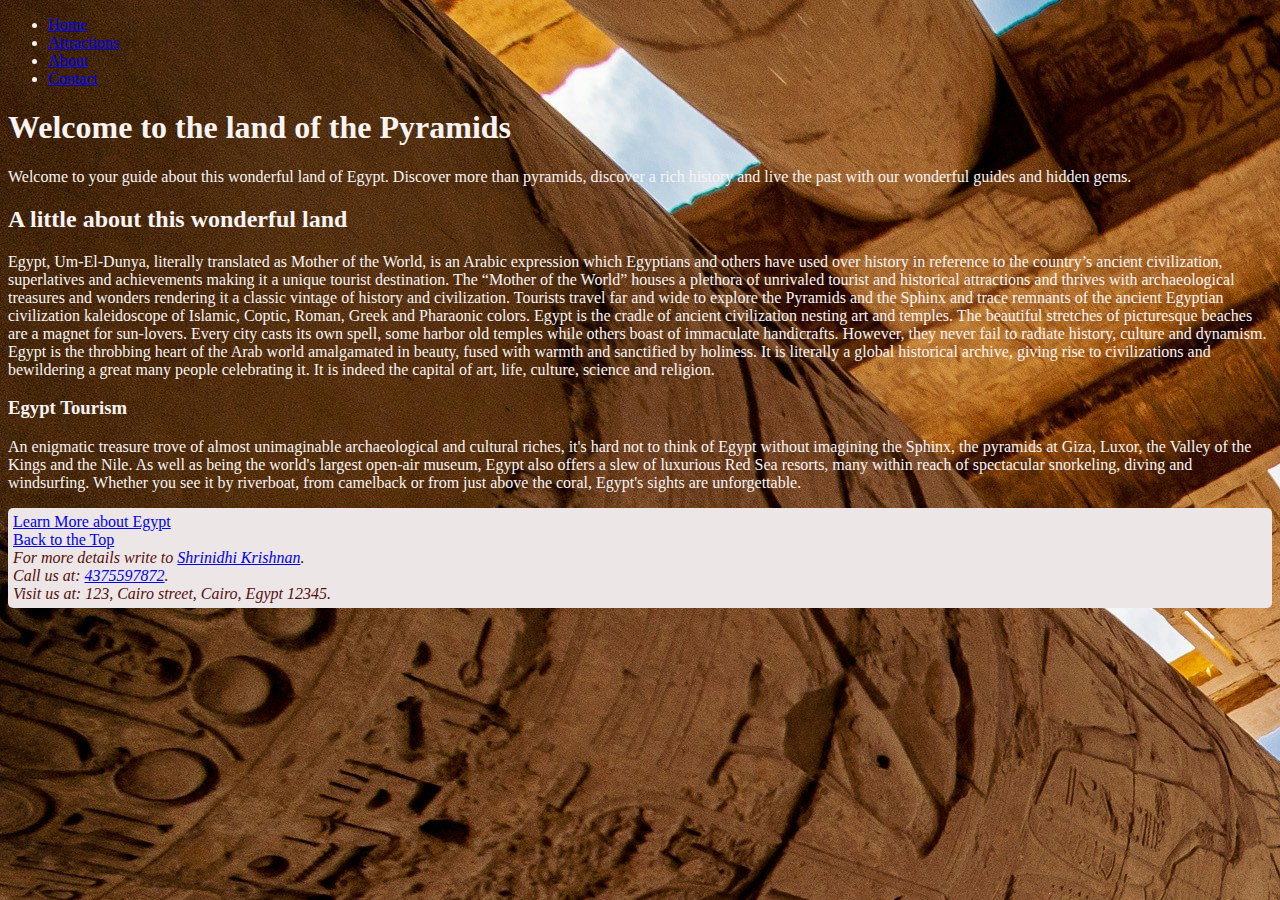
==== index.html @ b6146487 "git init" ====
<!DOCTYPE html>
<html lang="en">
  <head>
    <meta charset="UTF-8" />
    <meta name="viewport" content="width=device-width, initial-scale=1.0" />
    <title>Land of the Pharaohs - Egypt</title>
    <link rel="stylesheet" href="index.css" />
  </head>
  <body
    style="
      background-color: rgb(248, 244, 244);
      background-image: url('/images/Background3.jpg');
    "
  >
    <header>
      <nav style="color: rgb(248, 244, 244)">
        <ul>
          <li><a href="/">Home</a></li>
          <li><a href="/Attractions.html">Attractions</a></li>
          <li><a href="/about.html">About</a></li>
          <li><a href="/contact.html">Contact</a></li>
        </ul>
      </nav>
      <h1
        style="
          color: rgb(248, 244, 244);
          font-weight: bold;
          text-decoration: solid;
          text-decoration-color: brown;
        "
      >
        Welcome to the land of the Pyramids
      </h1>
    </header>

    <main>
      <section>
        <article>
          <p style="color: rgb(248, 244, 244)">
            Welcome to your guide about this wonderful land of Egypt. Discover
            more than pyramids, discover a rich history and live the past with
            our wonderful guides and hidden gems.
          </p>
        </article>
        <article>
          <h2 style="color: rgb(248, 244, 244)">
            A little about this wonderful land
          </h2>
          <p style="color: rgb(248, 244, 244)">
            Egypt, Um-El-Dunya, literally translated as Mother of the World, is
            an Arabic expression which Egyptians and others have used over
            history in reference to the country’s ancient civilization,
            superlatives and achievements making it a unique tourist
            destination. The “Mother of the World” houses a plethora of
            unrivaled tourist and historical attractions and thrives with
            archaeological treasures and wonders rendering it a classic vintage
            of history and civilization. Tourists travel far and wide to explore
            the Pyramids and the Sphinx and trace remnants of the ancient
            Egyptian civilization kaleidoscope of Islamic, Coptic, Roman, Greek
            and Pharaonic colors. Egypt is the cradle of ancient civilization
            nesting art and temples. The beautiful stretches of picturesque
            beaches are a magnet for sun-lovers. Every city casts its own spell,
            some harbor old temples while others boast of immaculate
            handicrafts. However, they never fail to radiate history, culture
            and dynamism. Egypt is the throbbing heart of the Arab world
            amalgamated in beauty, fused with warmth and sanctified by holiness.
            It is literally a global historical archive, giving rise to
            civilizations and bewildering a great many people celebrating it. It
            is indeed the capital of art, life, culture, science and religion.
          </p>
        </article>
      </section>
      <section>
        <article>
          <h3 style="color: rgb(248, 244, 244)">Egypt Tourism</h3>
          <p style="color: rgb(248, 244, 244)">
            An enigmatic treasure trove of almost unimaginable archaeological
            and cultural riches, it's hard not to think of Egypt without
            imagining the Sphinx, the pyramids at Giza, Luxor, the Valley of the
            Kings and the Nile. As well as being the world's largest open-air
            museum, Egypt also offers a slew of luxurious Red Sea resorts, many
            within reach of spectacular snorkeling, diving and windsurfing.
            Whether you see it by riverboat, from camelback or from just above
            the coral, Egypt's sights are unforgettable.
          </p>
        </article>
      </section>
    </main>
    <footer
      style="
        background-color: rgb(236, 230, 230);
        border-radius: 5px;
        padding: 5px;
      "
    >
      <a href="https://www.presidency.eg/en/" target="_blank"
        >Learn More about Egypt</a
      >
      <br />
      <a href="#">Back to the Top</a>
      <address style="color: rgb(87, 14, 14)">
        For more details write to
        <a href="mailto:shrinidhikrishnan89@gmail.com">Shrinidhi Krishnan</a
        >.<br />
        Call us at:
        <a href="tel:4375597872">4375597872</a>.<br />
        Visit us at: 123, Cairo street, Cairo, Egypt 12345.<br />
      </address>
    </footer>
  </body>
</html>
---- index.css ----
main-nav {
    list-style-type: none;
    margin: 0;
    padding: 0;
    display: flex;
  }
  
  .main-nav li {
    padding-left: 10px;
  }
  
  .main-nav li a {
    text-decoration: none;
  }
  
  .main-nav li a:hover {
    color: yellow;
  }
  
  #unique-table th,
  td {
    border: 1px solid;
  }
  
  
  /* .main-nav-2 {
    background-color: purple;
  }
  
  #main-nav-3 {
    background-color: brown;
  } */
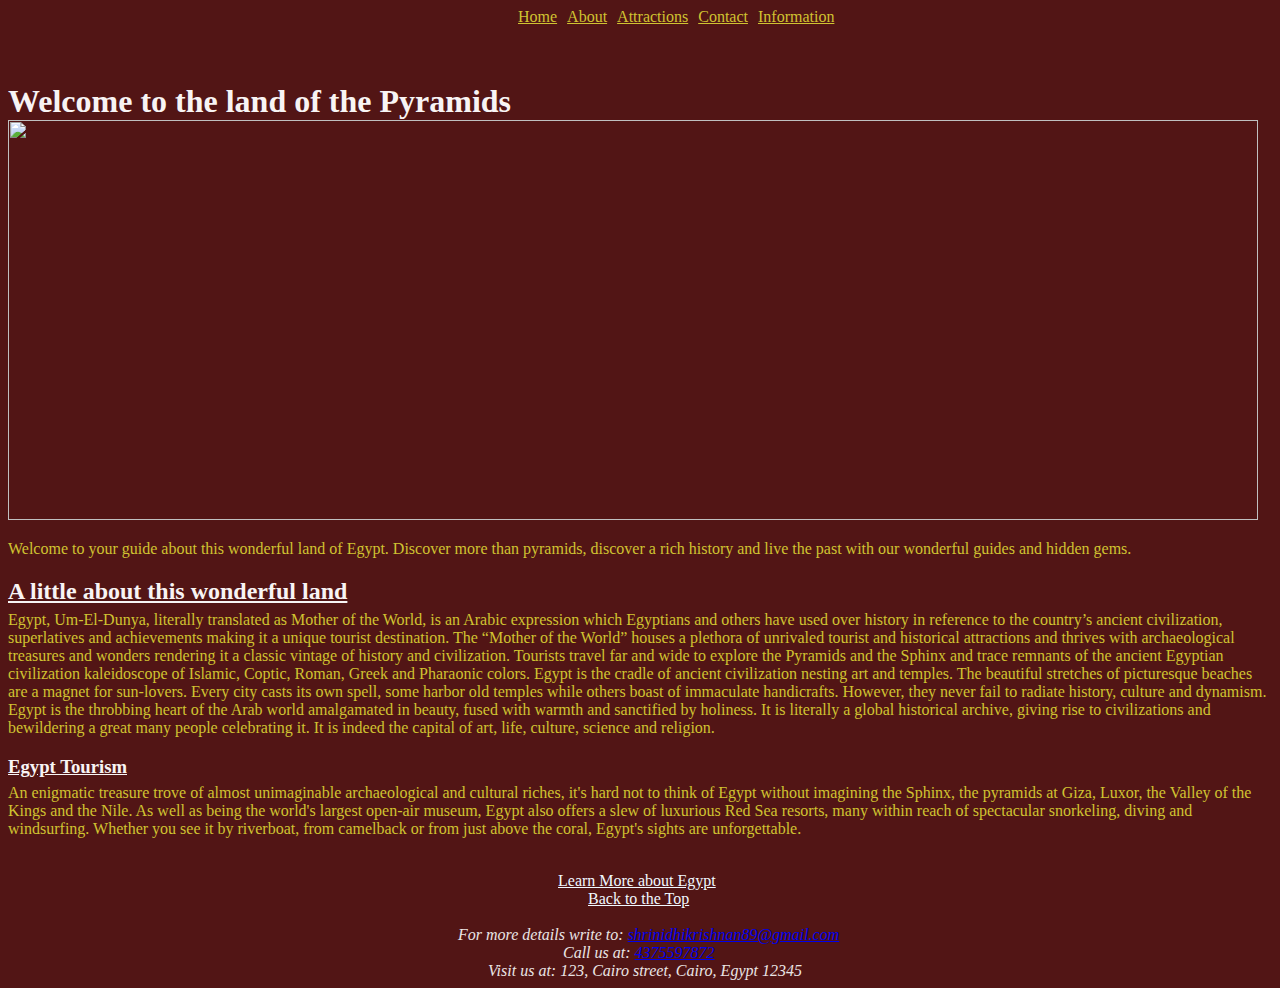
==== commit 55255347: "new edits done" ====
--- a/index.html
+++ b/index.html
@@ -6,47 +6,53 @@
     <title>Land of the Pharaohs - Egypt</title>
     <link rel="stylesheet" href="index.css" />
   </head>
-  <body
-    style="
-      background-color: rgb(248, 244, 244);
-      background-image: url('/images/Background3.jpg');
-    "
-  >
+  <body style="background-color: rgb(82, 21, 21)">
     <header>
       <nav style="color: rgb(248, 244, 244)">
-        <ul>
-          <li><a href="/">Home</a></li>
+        <ul class="main-nav">
+          <li>
+            <a href="/">Home</a>
+          </li>
+          <li><a href="/about.html">About</a></li>
           <li><a href="/Attractions.html">Attractions</a></li>
-          <li><a href="/about.html">About</a></li>
           <li><a href="/contact.html">Contact</a></li>
+          <li><a href="/Information.html">Information</a></li>
         </ul>
       </nav>
+      <br />
+      <br />
       <h1
         style="
           color: rgb(248, 244, 244);
           font-weight: bold;
-          text-decoration: solid;
-          text-decoration-color: brown;
+          text-decoration-color: rgb(248, 244, 244);
+          margin-bottom: -0.5px;
         "
       >
         Welcome to the land of the Pyramids
       </h1>
     </header>
-
+    <img src="/images/Index1.jpg" alt="" width="1250px" height="400px" />
     <main>
       <section>
         <article>
-          <p style="color: rgb(248, 244, 244)">
+          <p style="color: rgb(208, 195, 49)">
             Welcome to your guide about this wonderful land of Egypt. Discover
             more than pyramids, discover a rich history and live the past with
             our wonderful guides and hidden gems.
           </p>
         </article>
         <article>
-          <h2 style="color: rgb(248, 244, 244)">
+          <h2
+            style="
+              color: rgb(248, 244, 244);
+              text-decoration: underline;
+              margin-bottom: -10px;
+            "
+          >
             A little about this wonderful land
           </h2>
-          <p style="color: rgb(248, 244, 244)">
+          <p style="color: rgb(208, 195, 49)">
             Egypt, Um-El-Dunya, literally translated as Mother of the World, is
             an Arabic expression which Egyptians and others have used over
             history in reference to the country’s ancient civilization,
@@ -72,8 +78,16 @@
       </section>
       <section>
         <article>
-          <h3 style="color: rgb(248, 244, 244)">Egypt Tourism</h3>
-          <p style="color: rgb(248, 244, 244)">
+          <h3
+            style="
+              color: rgb(248, 244, 244);
+              text-decoration: underline;
+              margin-bottom: -10px;
+            "
+          >
+            Egypt Tourism
+          </h3>
+          <p style="color: rgb(208, 195, 49)">
             An enigmatic treasure trove of almost unimaginable archaeological
             and cultural riches, it's hard not to think of Egypt without
             imagining the Sphinx, the pyramids at Giza, Luxor, the Valley of the
@@ -86,25 +100,34 @@
         </article>
       </section>
     </main>
-    <footer
-      style="
-        background-color: rgb(236, 230, 230);
-        border-radius: 5px;
-        padding: 5px;
-      "
-    >
-      <a href="https://www.presidency.eg/en/" target="_blank"
-        >Learn More about Egypt</a
-      >
-      <br />
-      <a href="#">Back to the Top</a>
-      <address style="color: rgb(87, 14, 14)">
-        For more details write to
-        <a href="mailto:shrinidhikrishnan89@gmail.com">Shrinidhi Krishnan</a
-        >.<br />
-        Call us at:
-        <a href="tel:4375597872">4375597872</a>.<br />
-        Visit us at: 123, Cairo street, Cairo, Egypt 12345.<br />
+    <br />
+    <footer>
+      <div style="padding-left: 550px">
+        <a
+          href="https://www.presidency.eg/en/"
+          target="_blank"
+          style="color: aliceblue"
+          >Learn More about Egypt</a
+        >
+      </div>
+      <div style="padding-left: 580px">
+        <a href="#" style="color: aliceblue">Back to the Top</a>
+      </div>
+      <address style="color: rgb(234, 229, 229)">
+        <br />
+        <div style="padding-left: 450px">
+          For more details write to:
+          <a href="mailto:shrinidhikrishnan89@gmail.com"
+            >shrinidhikrishnan89@gmail.com</a
+          >
+        </div>
+        <div style="padding-left: 555px">
+          Call us at:
+          <a href="tel:4375597872">4375597872</a>
+        </div>
+        <div style="padding-left: 480px">
+          Visit us at: 123, Cairo street, Cairo, Egypt 12345
+        </div>
       </address>
     </footer>
   </body>
--- a/index.css
+++ b/index.css
@@ -1,7 +1,7 @@
-main-nav {
+.main-nav {
     list-style-type: none;
     margin: 0;
-    padding: 0;
+    padding-left: 500px;
     display: flex;
   }
   
@@ -10,11 +10,14 @@
   }
   
   .main-nav li a {
-    text-decoration: none;
+    text-decoration: underline;
   }
   
+  .main-nav li a {
+    color: rgb(208, 195, 49);
+  }
   .main-nav li a:hover {
-    color: yellow;
+    color: rgb(12, 171, 83);
   }
   
   #unique-table th,
